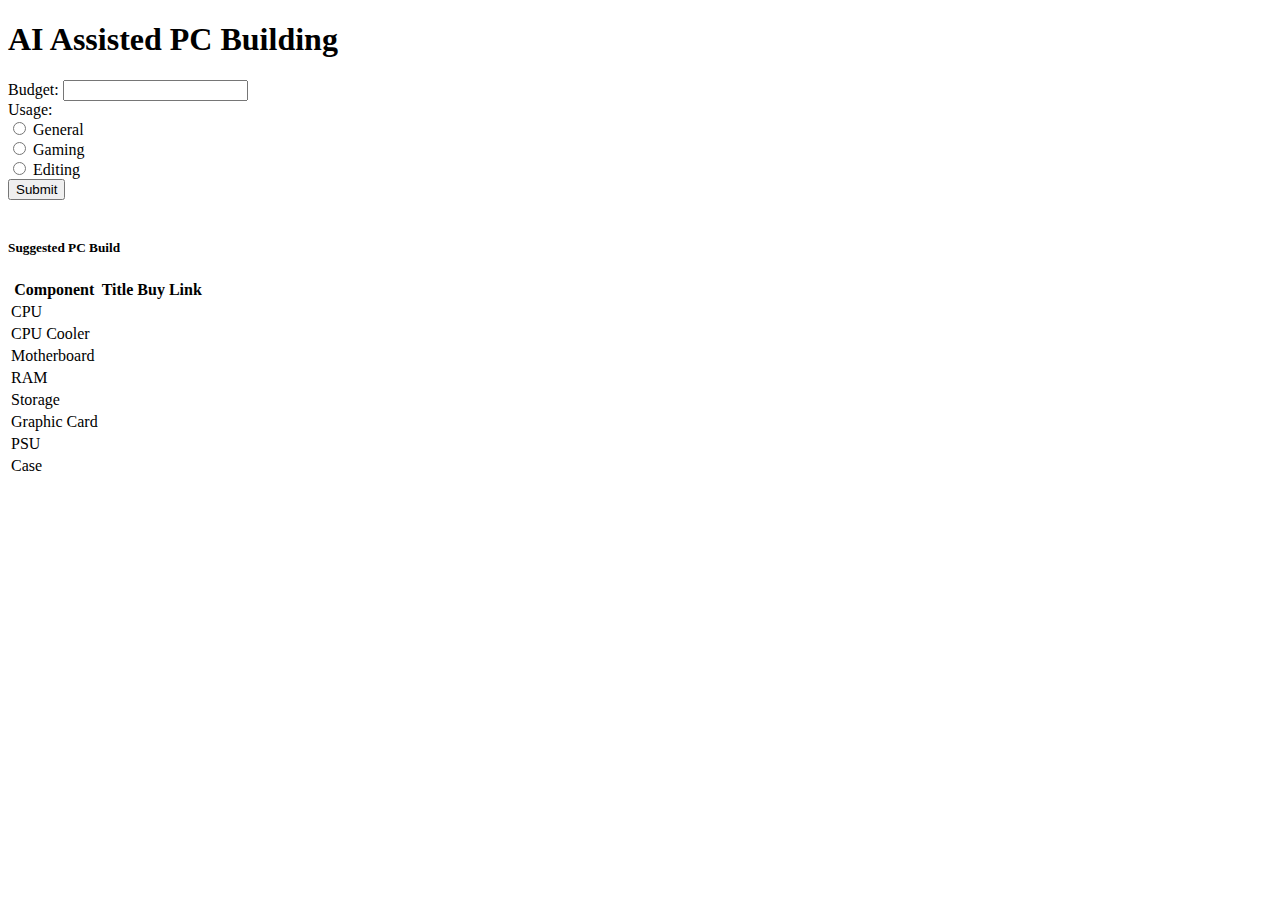
==== web/templates/index.html @ 1071feb9 "Add test model to web" ====
<!DOCTYPE html>
<html>
    <head>
        <meta charset="utf-8">
        <meta name="viewport" content="width=device-width, initial-scale=1">
        <title>AI Assisted PC Building</title>
        <link rel="stylesheet" href="{{ url_for('static', filename='css/style.css') }}">
        <link href="https://cdn.jsdelivr.net/npm/bootstrap@5.3.2/dist/css/bootstrap.min.css" rel="stylesheet" integrity="sha384-T3c6CoIi6uLrA9TneNEoa7RxnatzjcDSCmG1MXxSR1GAsXEV/Dwwykc2MPK8M2HN" crossorigin="anonymous">
    </head>
    <body>
        <h1 class="text-center">AI Assisted PC Building</h1>
        <div class="container">
            <form method="POST">
                <div class="form-group row">
                    <div class="col-sm-4">
                        <label for="budget" class="col-sm-2 col-form-label">Budget:</label>
                        <input type="text" id="budget" name="budget" class="col-sm-4">
                    </div>
                    <div class="col-sm-6">
                            <label class="col-form-label">Usage:</label>
                            <div class="form-check form-check-inline">
                                <input class="form-check-input" type="radio" id="general" name="usage" value="general">
                                <label class="form-check-label" for="general">General</label>
                            </div>
                            <div class="form-check form-check-inline">
                                <!-- <input class="form-check-input" type="radio" id="gaming" name="usage" value="gaming"> -->
                                <input class="form-check-input" type="radio" id="gaming" name="usage" value="1">

                                <label class="form-check-label" for="gaming">Gaming</label>
                            </div>
                            <div class="form-check form-check-inline">
                                <input class="form-check-input" type="radio" id="editing" name="usage" value="editing">
                                <label class="form-check-label" for="editing">Editing</label>
                            </div>
                    </div>
                    <div class="col-sm-2"> 
                        <input type="submit" value="Submit">
                    </div>
                </div>
            </form>
        </div><br>
        <div class="container">
            <h5 class="text-center fw-bold">Suggested PC Build</h5>
            <table class="table table-hover">
                <thead>
                    <tr>
                        <th>Component</th>
                        <th>Title</th>
                        <th>Buy Link</th>
                    </tr>
                </thead>
                <tr>
                    <td>CPU</td>
                    <td></td>
                    <td></td>
                </tr>
                <tr>
                    <td>CPU Cooler</td>
                    <td></td>
                    <td></td>
                </tr>
                <tr>
                    <td>Motherboard</td>
                    <td></td>
                    <td></td>
                </tr>
                <tr>
                    <td>RAM</td>
                    <td></td>
                    <td></td>
                </tr>
                <tr>
                    <td>Storage</td>
                    <td></td>
                    <td></td>
                </tr>
                <tr>
                    <td>Graphic Card</td>
                    <td></td>
                    <td></td>
                </tr>
                <tr>
                    <td>PSU</td>
                    <td></td>
                    <td></td>
                </tr>
                <tr>
                    <td>Case</td>
                    <td></td>
                    <td></td>
                </tr>
            </table>
        </div>
    </body>
</html>
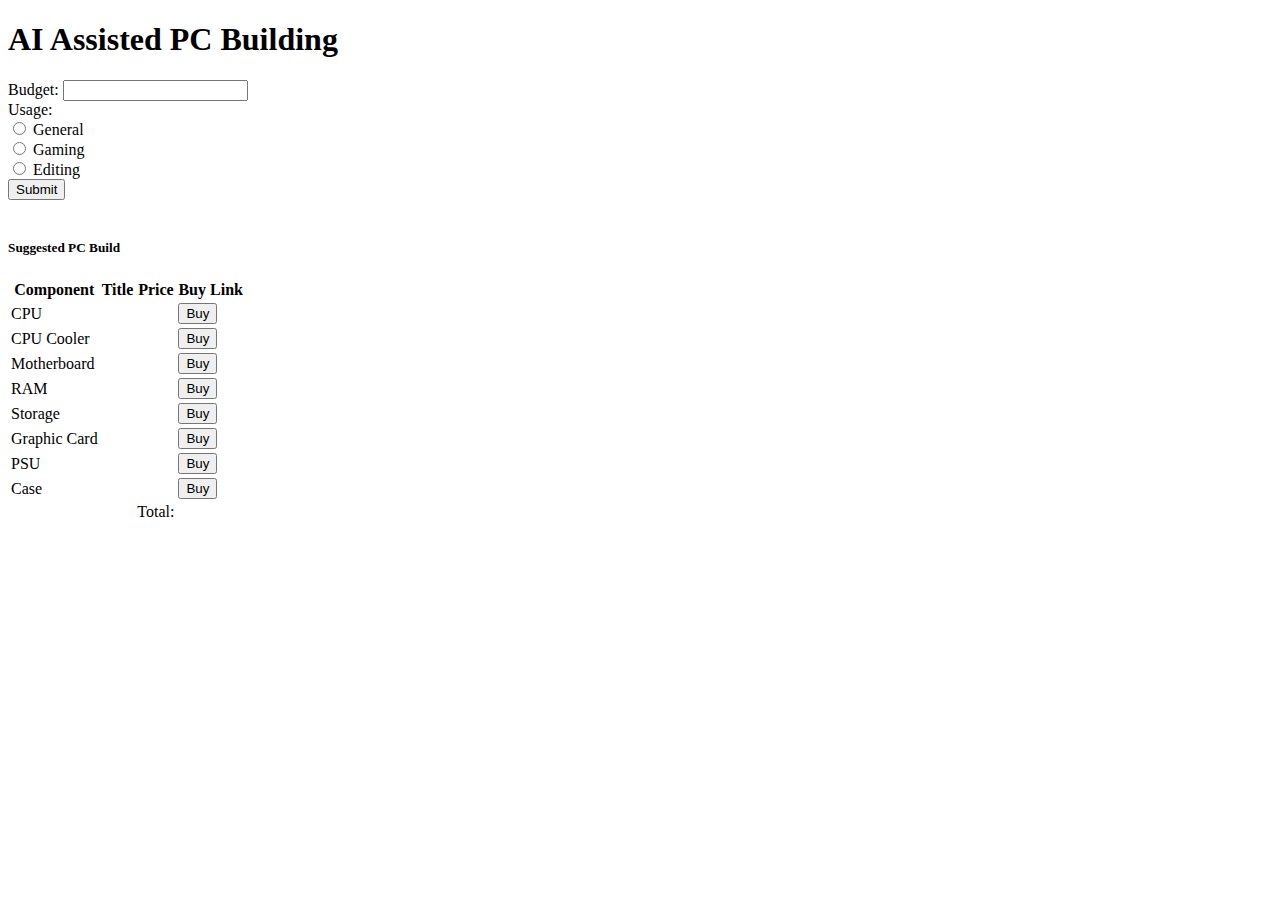
==== commit 314d46b7: "Update web" ====
--- a/web/templates/index.html
+++ b/web/templates/index.html
@@ -46,6 +46,7 @@
                     <tr>
                         <th>Component</th>
                         <th>Title</th>
+                        <th>Price</th>
                         <th>Buy Link</th>
                     </tr>
                 </thead>
@@ -53,40 +54,72 @@
                     <td>CPU</td>
                     <td></td>
                     <td></td>
+                    <td>
+                        <button type="button" class="btn btn-primary">Buy</button>
+                    </td>
                 </tr>
                 <tr>
                     <td>CPU Cooler</td>
                     <td></td>
                     <td></td>
+                    <td>
+                        <button type="button" class="btn btn-primary">Buy</button>
+                    </td>
                 </tr>
                 <tr>
                     <td>Motherboard</td>
                     <td></td>
                     <td></td>
+                    <td>
+                        <button type="button" class="btn btn-primary">Buy</button>
+                    </td>
                 </tr>
                 <tr>
                     <td>RAM</td>
                     <td></td>
                     <td></td>
+                    <td>
+                        <button type="button" class="btn btn-primary">Buy</button>
+                    </td>
                 </tr>
                 <tr>
                     <td>Storage</td>
                     <td></td>
                     <td></td>
+                    <td>
+                        <button type="button" class="btn btn-primary">Buy</button>
+                    </td>
                 </tr>
                 <tr>
                     <td>Graphic Card</td>
                     <td></td>
                     <td></td>
+                    <td>
+                        <button type="button" class="btn btn-primary">Buy</button>
+                    </td>
                 </tr>
                 <tr>
                     <td>PSU</td>
                     <td></td>
                     <td></td>
+                    <td>
+                        <button type="button" class="btn btn-primary">Buy</button>
+                    </td>
                 </tr>
                 <tr>
                     <td>Case</td>
                     <td></td>
+                    <td></td>
+                    <td>
+                        <button type="button" class="btn btn-primary">Buy</button>
+                    </td>
+                </tr>
+                <tr>
+                    <td></td>
+                    <td></td>
+                    <td>
+                        Total:
+                    </td>
                     <td></td>
                 </tr>
             </table>
